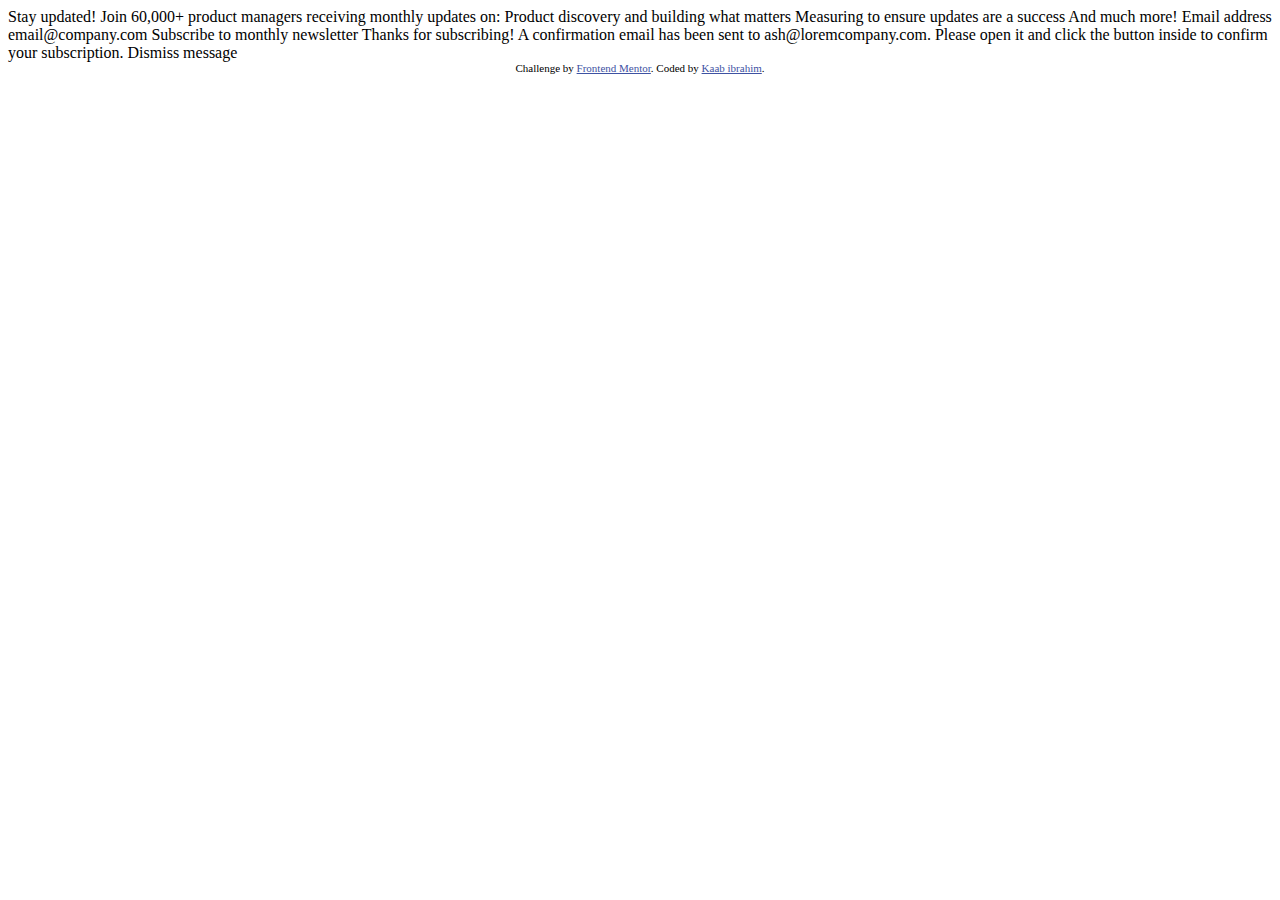
==== intro.html @ 1eb5b447 "News letter" ====
<!DOCTYPE html>
<html lang="en">
<head>
  <meta charset="UTF-8">
  <meta name="viewport" content="width=device-width, initial-scale=1.0"> <!-- displays site properly based on user's device -->

  <link rel="icon" type="image/png" sizes="32x32" href="./assets/images/favicon-32x32.png">
  
  <title>Frontend Mentor | Newsletter sign-up form with success message</title>

  <!-- Feel free to remove these styles or customise in your own stylesheet 👍 -->
  <style>
    .attribution { font-size: 11px; text-align: center; }
    .attribution a { color: hsl(228, 45%, 44%); }
  </style>
</head>
<body>

  <!-- Sign-up form start -->

  Stay updated!

  Join 60,000+ product managers receiving monthly updates on:

  Product discovery and building what matters
  Measuring to ensure updates are a success
  And much more!

  Email address
  email@company.com

  Subscribe to monthly newsletter

  <!-- Sign-up form end -->

  <!-- Success message start -->

  Thanks for subscribing!

  A confirmation email has been sent to ash@loremcompany.com. 
  Please open it and click the button inside to confirm your subscription.

  Dismiss message

  <!-- Success message end -->
  
  <div class="attribution">
    Challenge by <a href="https://www.frontendmentor.io?ref=challenge" target="_blank">Frontend Mentor</a>. 
    Coded by <a href="#">Kaab ibrahim</a>.
  </div>
</body>
</html>
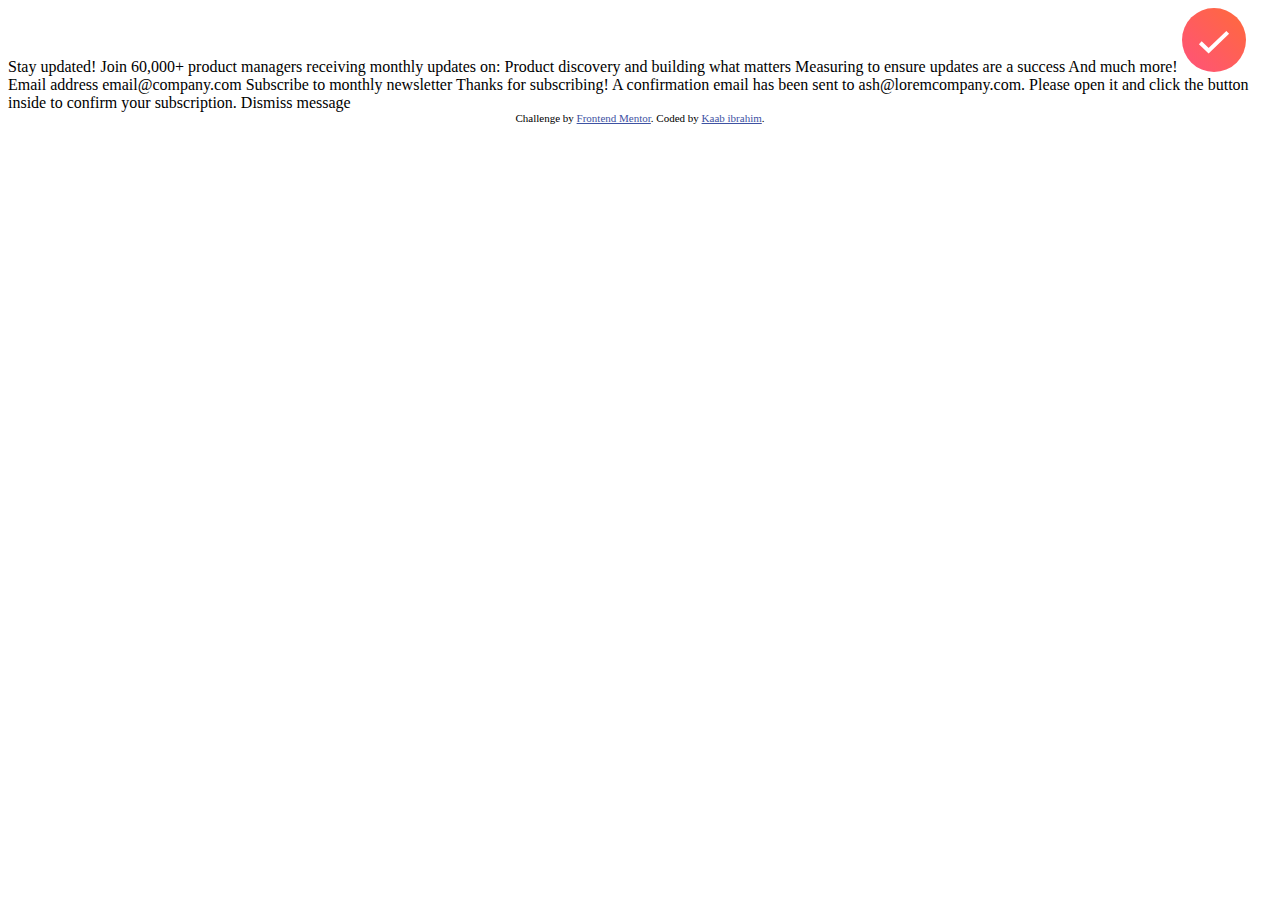
==== commit 58eed584: "Update index.js" ====
--- a/intro.html
+++ b/intro.html
@@ -25,7 +25,7 @@
   Product discovery and building what matters
   Measuring to ensure updates are a success
   And much more!
-
+  <svg xmlns="http://www.w3.org/2000/svg" width="64" height="64" viewBox="0 0 64 64"><defs><linearGradient id="a" x1="100%" x2="0%" y1="0%" y2="100%"><stop offset="0%" stop-color="#FF6A3A"/><stop offset="100%" stop-color="#FF527B"/></linearGradient></defs><g fill="none"><circle cx="32" cy="32" r="32" fill="url(#a)"/><path stroke="#FFF" stroke-width="4" d="m18.286 34.686 8.334 7.98 19.094-18.285"/></g></svg>
   Email address
   email@company.com
 
